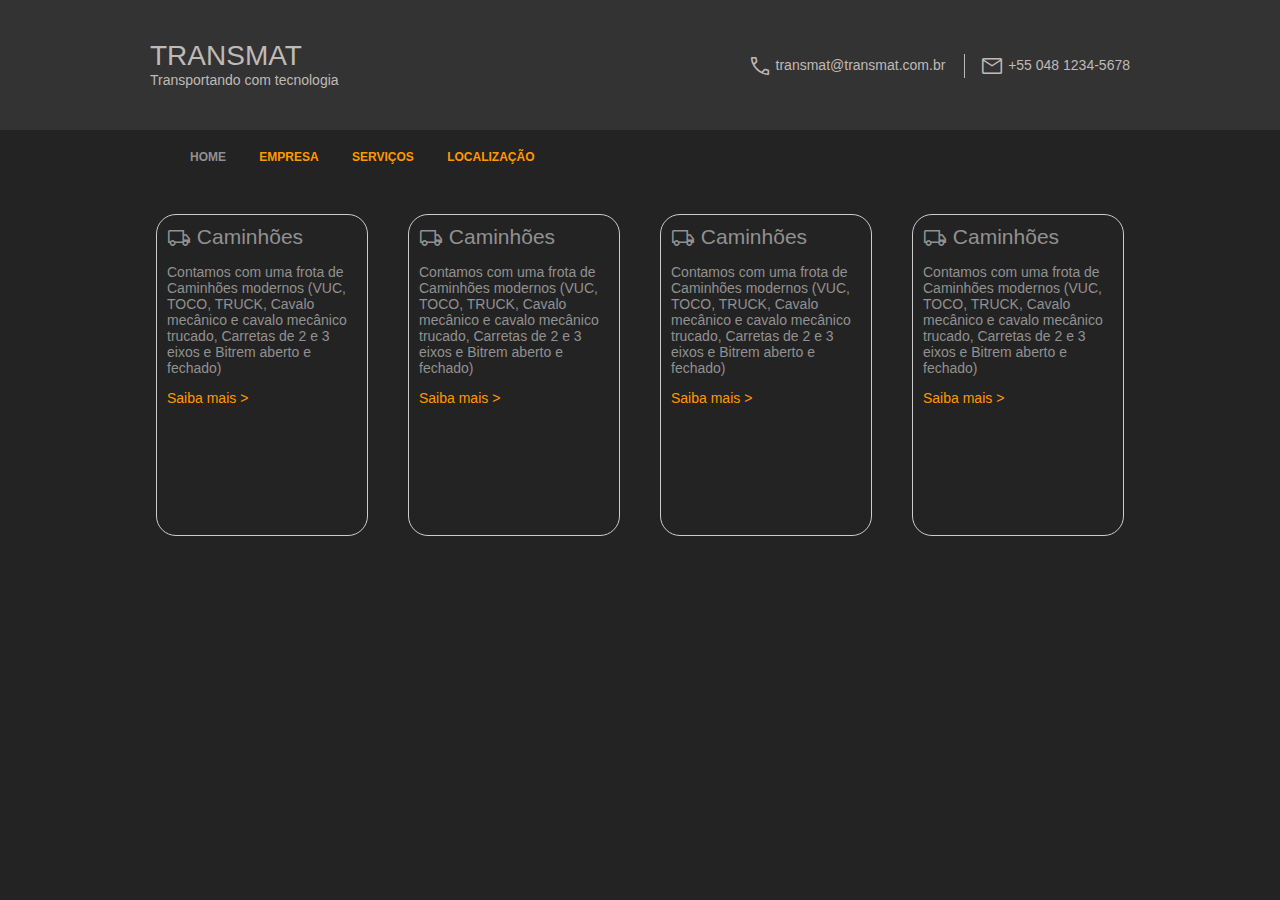
==== Transportadora/index.html @ 6af18760 "Add Transportadora" ====
<html>
    <head>
        <title> Transportadora </title>
        <link rel="stylesheet" href="./transmat.css" type="text/css">
        <!-- <link rel="stylesheet" href="https://fonts.googleapis.com/css2?family=Material+Symbols+Outlined:opsz,wght,FILL,GRAD@48,400,0,0" /> -->
        <link rel="stylesheet" href="https://fonts.googleapis.com/css2?family=Material+Symbols+Outlined:opsz,wght,FILL,GRAD@20..48,100..700,0..1,-50..200" />

    </head>
    <body>
    <div id="topo">
        <header>
            <div id="grupo">
                <h1><a href="index.html"> TRANSMAT </a></h1>
                <h2>Transportando com tecnologia</h2>
            </div>
            <div id="header-contato">
                <ul> 
                    <li>
                        <span class="material-symbols-outlined"> call </span>
                        <a href="#"> transmat@transmat.com.br</a>
                    </li>
                    <li>
                        <span class="material-symbols-outlined"> mail </span>
                        +55 048 1234-5678
                    </li>
                </ul>
            </div>
        </header>
    </div>

    <nav class="home">
            <ul>
                    <li class="link_home">
                        <a href="index.html" title="Página Inicial"> Home </a>
                    </li>
                    <li>
                        <a href="empresa.html" title="Nossa Empresa"> Empresa </a>
                    </li>
                    <li>
                        <a href="servico.html" title="Serviços"> Serviços </a>
                    </li>
                    <li>
                        <a href="localizacao.html" title="Localização"> Localização </a>
                    </li>
            </ul>
    </nav>
    <main>
        <section class="sectionMain">
            <article>
                <h1>
                    <span class="material-symbols-outlined"> local_shipping </span>
                    Caminhões
                </h1>
                <p>
                    Contamos com uma frota de Caminhões modernos
                    (VUC, TOCO, TRUCK, Cavalo mecânico e cavalo
                    mecânico trucado, Carretas de 2 e 3 eixos e
                    Bitrem aberto e fechado)
                </p>
            </article>
            
            <footer>
                <a href="#" class="botao saiba_mais_caminhoes">
                    Saiba mais >
                </a>
            </footer>
        </section>
        <section class="sectionMain">
            <article>
                <h1>
                    <span class="material-symbols-outlined"> local_shipping </span>
                    Caminhões
                </h1>
                <p>
                    Contamos com uma frota de Caminhões modernos
                    (VUC, TOCO, TRUCK, Cavalo mecânico e cavalo
                    mecânico trucado, Carretas de 2 e 3 eixos e
                    Bitrem aberto e fechado)
                </p>
            </article>
            
            <footer>
                <a href="#" class="botao saiba_mais_caminhoes">
                    Saiba mais >
                </a>
            </footer>
        </section>
        <section class="sectionMain">
            <article>
                <h1>
                    <span class="material-symbols-outlined"> local_shipping </span>
                    Caminhões
                </h1>
                <p>
                    Contamos com uma frota de Caminhões modernos
                    (VUC, TOCO, TRUCK, Cavalo mecânico e cavalo
                    mecânico trucado, Carretas de 2 e 3 eixos e
                    Bitrem aberto e fechado)
                </p>
            </article>
            
            <footer>
                <a href="#" class="botao saiba_mais_caminhoes">
                    Saiba mais >
                </a>
            </footer>
        </section>
        <section class="sectionMain">
            <article>
                <h1>
                    <span class="material-symbols-outlined"> local_shipping </span>
                    Caminhões
                </h1>
                <p>
                    Contamos com uma frota de Caminhões modernos
                    (VUC, TOCO, TRUCK, Cavalo mecânico e cavalo
                    mecânico trucado, Carretas de 2 e 3 eixos e
                    Bitrem aberto e fechado)
                </p>
            </article>
            
            <footer>
                <a href="#" class="botao saiba_mais_caminhoes">
                    Saiba mais >
                </a>
            </footer>
        </section>
    </main>
    </body>

</html>
---- Transportadora/transmat.css ----
body{
    margin: 0;
    padding: 0;
    font-size: 14px;
    color: #919191;
    background-color: #232323;
    font-family: Arial, Helvetica, sans-serif;
}

div#topo{
    width: 100%;
    height: auto;
    /* border: 1px red solid; */
}

header{
    /* border: 1px red solid; */
    width: 980px;
    height: 50px;
    padding: 40px;
    margin-left: auto;
    margin-right: auto;
    display: grid;
    grid-template-columns: 350px 630px;
}

header #header-contato{
    /* border: 1px red solid; */
    text-align: right;
}

header #grupo{
    /* border: 1px red solid; */
}

h1, h2, h3, h4, h5, h6{
    margin: 0 0 0 0;
    font-size: 1.5em;
    font-weight: normal;
}

#grupo h1{
    font-size: 2em;
}

#grupo h2{
    font-size: 1em;
}

header #header-contato li{
    display: inline-block;
    border-left: 1px solid #C0BAB6;
    padding: 0 0 0 15px;
    margin: 0 0 0 15px;
}

header #header-contato li:first-child{
    margin: 0;
    padding: 0;
    border: none;
}

#topo, #topo a{
    color: #C0BAB6;
    background-color: #333333;
    text-decoration: none;
}

span.material-symbols-outlined{
    vertical-align: middle;
}

a{
    color: #FF9900;
    text-decoration: none;
}

nav{
    width: 980px;
    height: 60px;
    margin-left: auto;
    margin-right: auto;
    padding: 0;
    /* border: 1px solid red; */
}

nav ul{
    margin: 0;
    list-style: none;
    text-transform: uppercase;
    font-size: 12px;
}

nav li{ 
    /* float: left; */
    display: inline-block;
    margin: 0 30px 0 0 ;
    /* border: 1px solid red; */
}

nav li a{
    /* border: 1px solid red; */
    display: block;
    padding: 20px 0;
    font-weight: bold;
}

li.link_home a,nav a:hover{
    color: #919191;
}

main{
    width: 980px;
    height: 350px;
    margin-top: 10px;
    margin-left: auto;
    margin-right: auto;

    display: flex;
    flex-direction: row;
    justify-content: center;
    align-items: center;
    flex-wrap: wrap;
    row-gap: 10px;
    column-gap: 40px;
}

.sectionMain{
        width: 190px;
        height: 300px;
        border: 1px solid #CCC;
        border-radius: 20px;
        padding: 10px;
}
.material-symbols-outlined {
    font-variation-settings:
  'FILL' 0,
  'wght' 400,
  'GRAD' 0,
  'opsz' 48
}
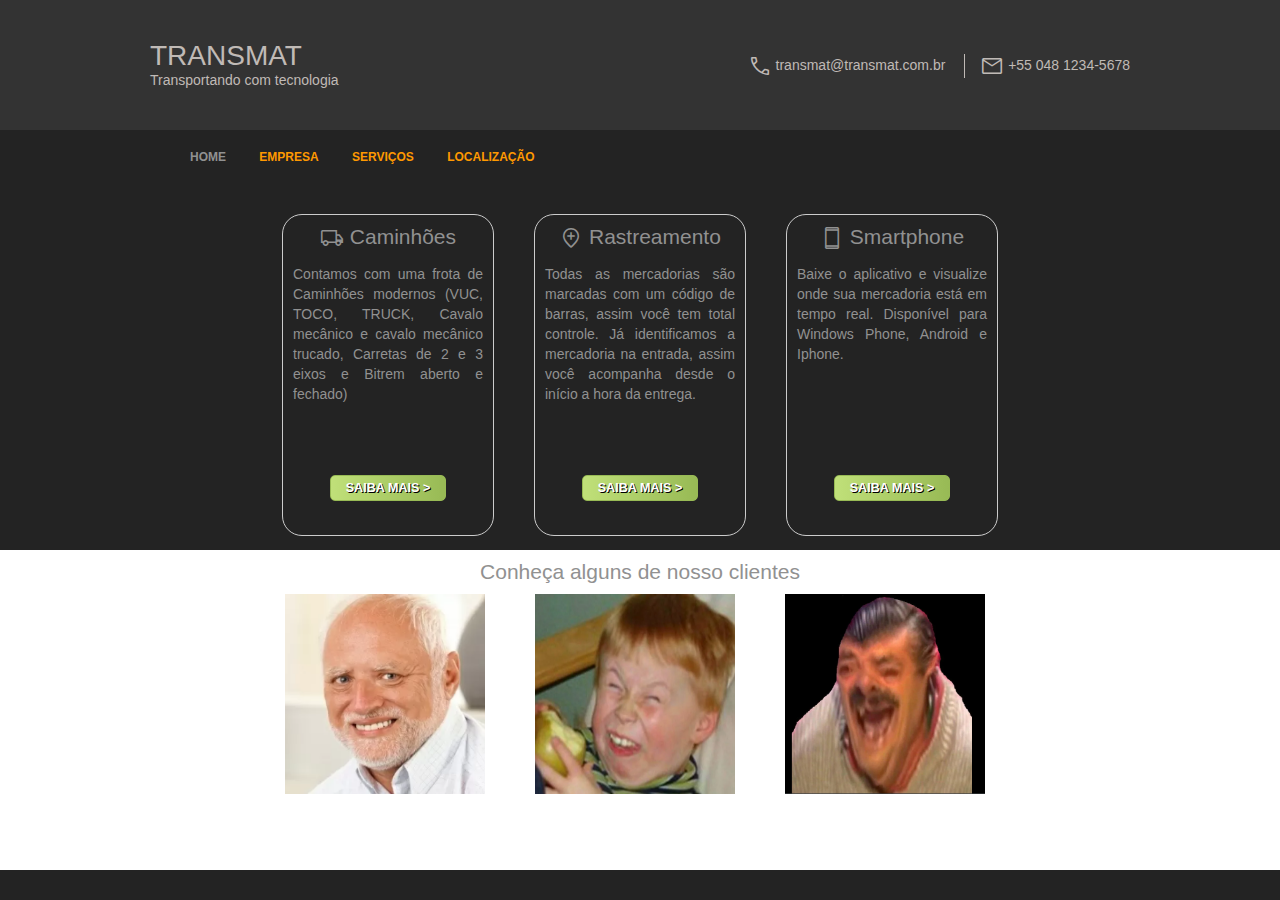
==== commit 8972a93d: "Transportadora modified" ====
--- a/Transportadora/index.html
+++ b/Transportadora/index.html
@@ -68,19 +68,19 @@
         <section class="sectionMain">
             <article>
                 <h1>
-                    <span class="material-symbols-outlined"> local_shipping </span>
-                    Caminhões
+                    <span class="material-symbols-outlined"> add_location </span>
+                    Rastreamento
                 </h1>
                 <p>
-                    Contamos com uma frota de Caminhões modernos
-                    (VUC, TOCO, TRUCK, Cavalo mecânico e cavalo
-                    mecânico trucado, Carretas de 2 e 3 eixos e
-                    Bitrem aberto e fechado)
+                    Todas as mercadorias são marcadas com um código
+                    de barras, assim você tem total controle. Já identificamos
+                    a mercadoria na entrada, assim você acompanha desde o início
+                    a hora da entrega.
                 </p>
             </article>
             
             <footer>
-                <a href="#" class="botao saiba_mais_caminhoes">
+                <a href="#" class="botao saiba_mais_rastreamento">
                     Saiba mais >
                 </a>
             </footer>
@@ -88,44 +88,43 @@
         <section class="sectionMain">
             <article>
                 <h1>
-                    <span class="material-symbols-outlined"> local_shipping </span>
-                    Caminhões
+                    <span class="material-symbols-outlined"> smartphone </span>
+                    Smartphone
                 </h1>
                 <p>
-                    Contamos com uma frota de Caminhões modernos
-                    (VUC, TOCO, TRUCK, Cavalo mecânico e cavalo
-                    mecânico trucado, Carretas de 2 e 3 eixos e
-                    Bitrem aberto e fechado)
+                    Baixe o aplicativo e visualize onde sua mercadoria está
+                    em tempo real. Disponível para Windows Phone,
+                    Android e Iphone.
                 </p>
             </article>
             
             <footer>
-                <a href="#" class="botao saiba_mais_caminhoes">
-                    Saiba mais >
-                </a>
-            </footer>
-        </section>
-        <section class="sectionMain">
-            <article>
-                <h1>
-                    <span class="material-symbols-outlined"> local_shipping </span>
-                    Caminhões
-                </h1>
-                <p>
-                    Contamos com uma frota de Caminhões modernos
-                    (VUC, TOCO, TRUCK, Cavalo mecânico e cavalo
-                    mecânico trucado, Carretas de 2 e 3 eixos e
-                    Bitrem aberto e fechado)
-                </p>
-            </article>
-            
-            <footer>
-                <a href="#" class="botao saiba_mais_caminhoes">
+                <a href="#" class="botao saiba_mais_smartphone">
                     Saiba mais >
                 </a>
             </footer>
         </section>
     </main>
+    <section id="sectionCliente">
+        <h1>Conheça alguns de nosso clientes</h1>
+        <div id="conteudoCliente">
+            <article> 
+                <figure>
+                    <img src="./happyCostm.PNG" alt="Cliente satisfeito">
+                </figure>
+            </article>
+            <article> 
+                <figure>
+                    <img src="./happyCostm2.PNG" alt="Cliente satisfeito">
+                </figure>
+            </article>
+            <article>
+                <figure>
+                    <img src="./happyCostm3.PNG" alt="Cliente satisfeito">
+                </figure> </article>
+        </div>
+        
+    </section>
     </body>
 
 </html>--- a/Transportadora/transmat.css
+++ b/Transportadora/transmat.css
@@ -132,6 +132,90 @@
         border-radius: 20px;
         padding: 10px;
 }
+
+.sectionMain h1{
+    text-align: center;
+}
+
+.sectionMain p{
+    line-height: 20px;
+    text-align: justify;
+}
+
+.sectionMain article{
+    height: 250px;
+}
+
+.sectionMain footer{
+    text-align: center;
+}
+
+.botao{
+    display: inline-block;
+    font-weight: bold;
+    text-transform: uppercase;
+    font-size: .9em;
+    padding: 5px 15px;
+}
+
+a.botao{
+    color: #FFF;
+    border: 1px solid;
+    border-radius: 5px;
+}
+
+.botao.saiba_mais_caminhoes, .botao.saiba_mais_rastreamento, .botao.saiba_mais_smartphone{
+    background: linear-gradient(to right, #C0E079, #98BA55);
+    text-shadow: 1px 1px 0 #000;
+    border-color: #98Ba55;
+}
+
+.botao.saiba_mais_caminhoes:hover{
+    color: #7C9B41;
+    border-color: #7c9B41;
+}
+
+#sectionCliente{
+    width: 100%;
+    height: 320px;
+    background-color: #FFFFFF;
+}
+
+#sectionCliente h1{
+    text-align: center;
+    padding-top: 10px;
+}
+
+#conteudoCliente{
+    height: 230px;
+    width: 760px;
+    margin-left: auto;
+    margin-right: auto;
+    display: grid;
+    grid-template-columns: 250px 250px 250px;
+    /* border: 1px solid red; */
+    /* justify-content: space-between; */
+}
+
+#conteudoCliente article{
+    /* border: 4px solid #919191; */
+    margin: 10px;
+    height: 200px;
+}
+
+#conteudoCliente figure{
+  height: 200px;
+  width: 200px;
+  /* border: 2px solid green; */
+  margin: auto;
+}
+#conteudoCliente img{
+    /* border: 1px solid red; */
+    height: 200px;
+    width: 200px;
+    margin: 0;
+}
+
 .material-symbols-outlined {
     font-variation-settings:
   'FILL' 0,
